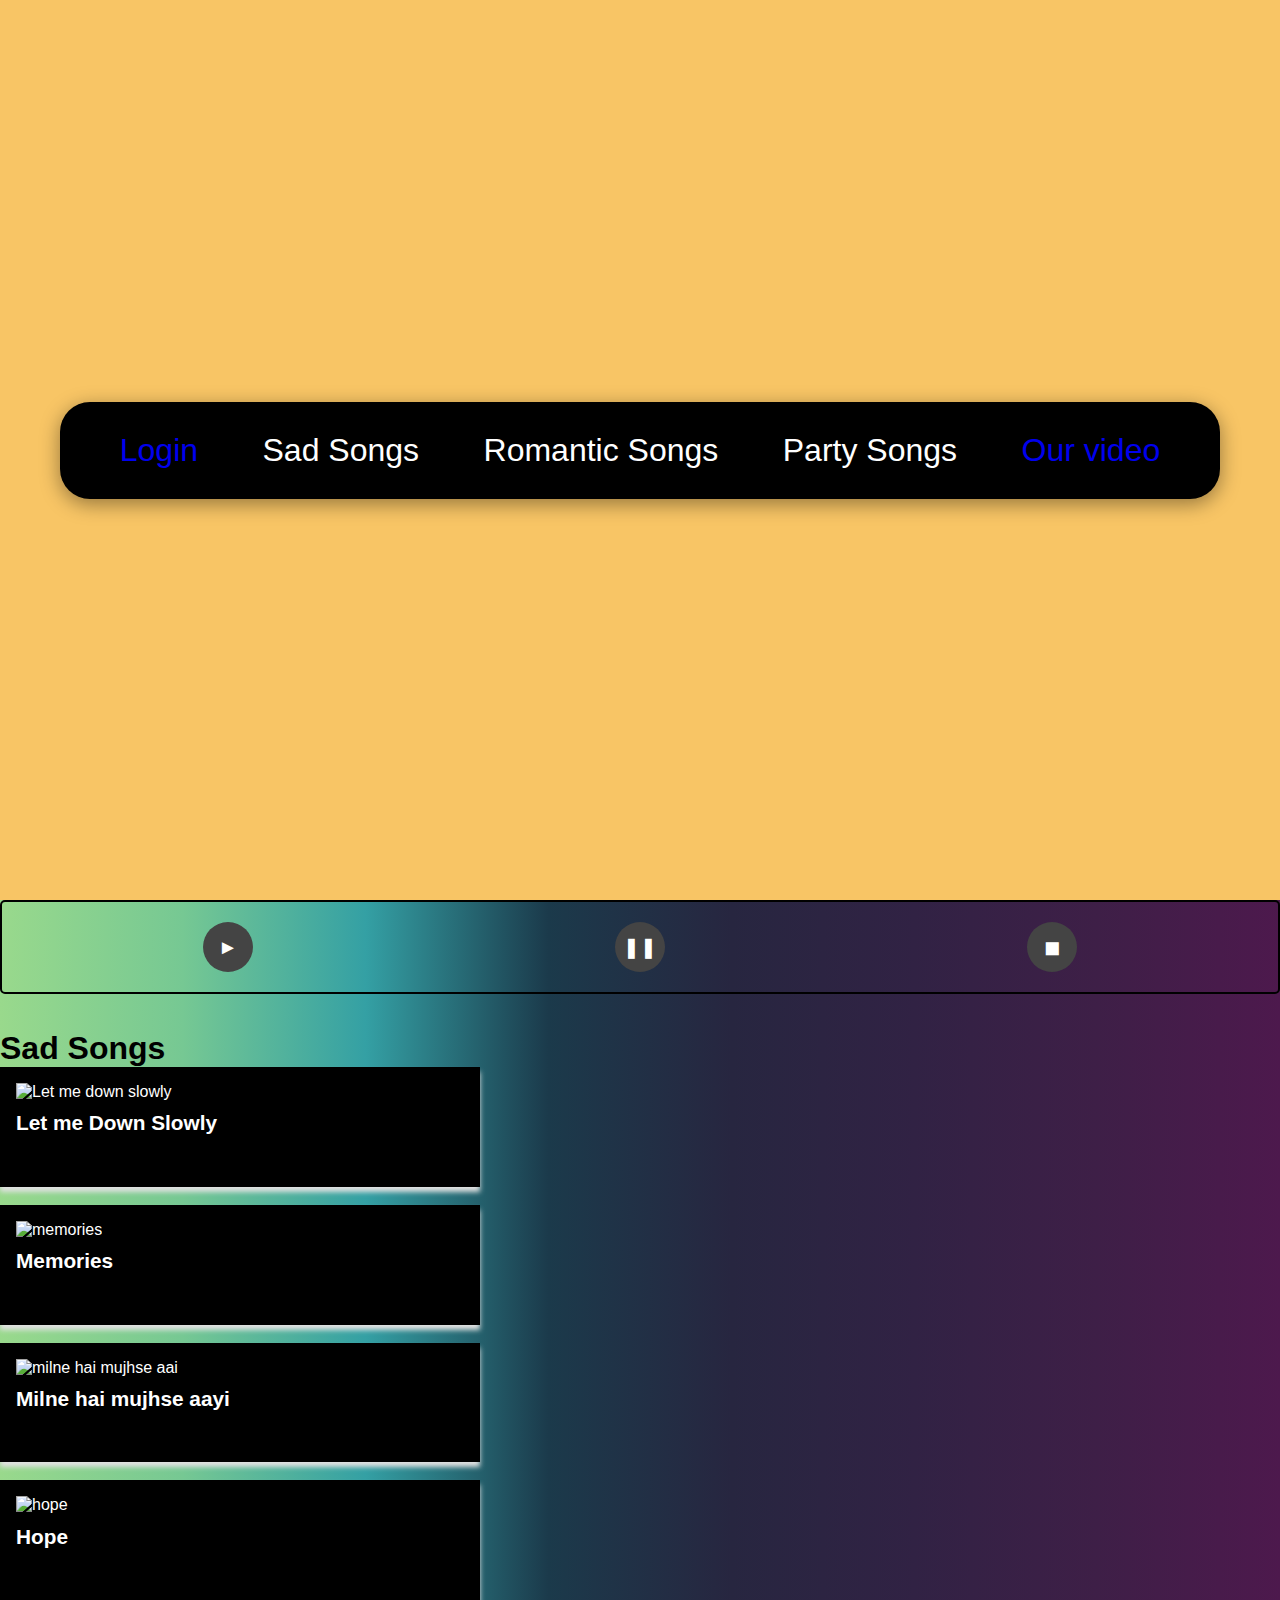
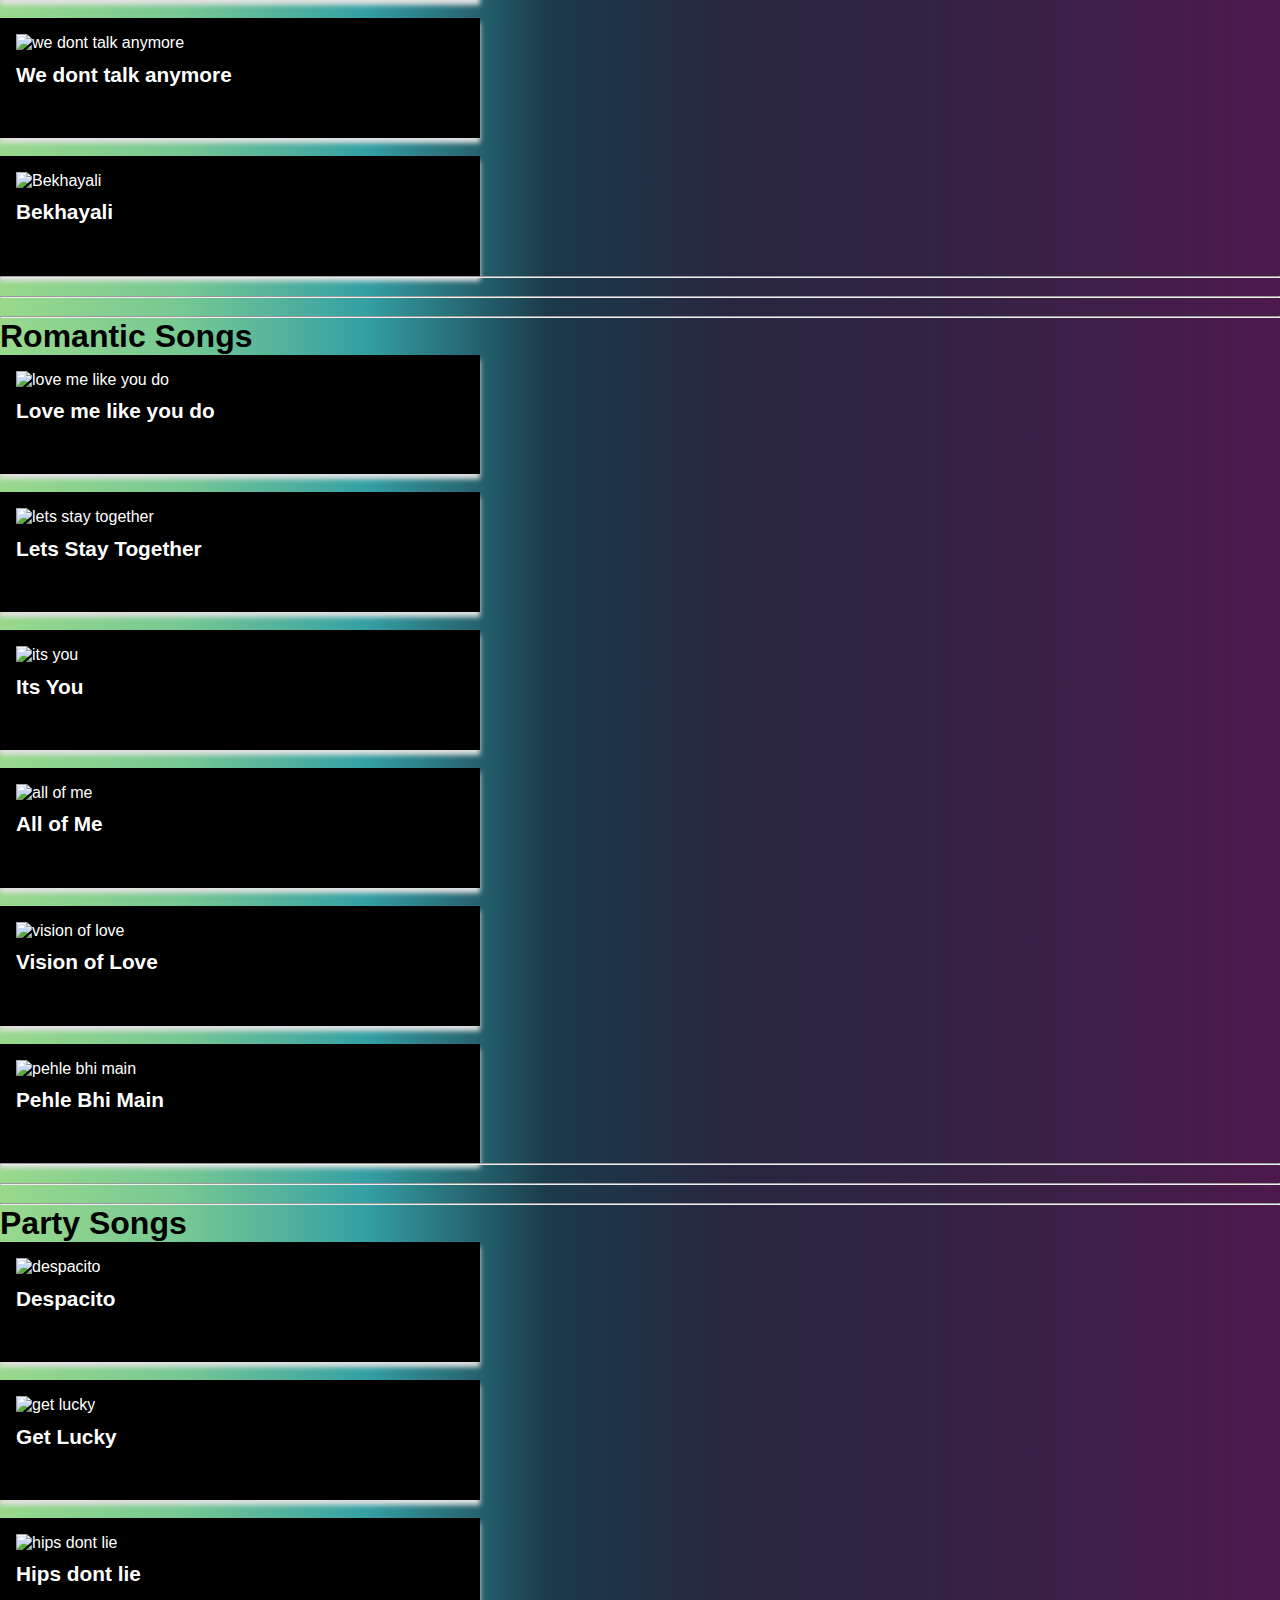
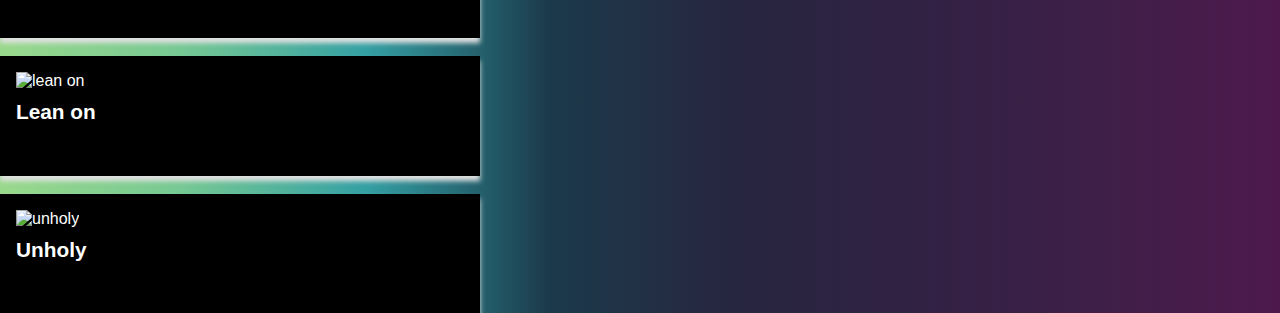
==== index.html @ e3802fb0 "Add files via upload" ====
<!DOCTYPE html>
<html lang="en">
<head>
    <meta charset="UTF-8">
    <meta name="viewport" content="width=device-width, initial-scale=1.0">
    <title>SoothEscape</title>
    <link rel="stylesheet" href="mainpage_style.css">
</head>
<body>
    
      
    <div class="poster">
        
    </div>
    <div class="navbar1">
        <nav>
            <ul>
                <a href="login.html"><li>Login</li></a>
                <li onclick="fuct2">Sad Songs</li>
                <li onclick="fuct3">Romantic Songs</li>
                <li onclick="fuct4">Party Songs</li>
                <a href="Soothescape.mp4"><li>Our video</li></a>
            </ul>
        </nav>
    </div>

    <div class="music-player">
        <button id="play">&#9658;</button>
        <button id="pause">&#10074;&#10074;</button>
        <button id="stop">&#9724;</button>
    </div><br><br> 
    <h1 style="color: #000;">Sad Songs</h1>
    <div class="product-card1">
        <img src="Images/let me down slowly.jpeg" alt="Let me down slowly" class="image_card">
        <h4>Let me Down Slowly</h4>
        <div>
            
            <button>Play</button>
        </div>
    </div><br>
    
    <div class="product-card1">
        <img src="Images/memories.jpg" alt="memories" class="image_card">
        <h4>Memories</h4>
        <div>
            
            <button>Play</button>
        </div>
    </div><br>
    <div class="product-card1">
        <img src="Images/milne hai mujjhse aayi.jpg" alt="milne hai mujhse aai" class="image_card">
        <h4>Milne hai mujhse aayi</h4>
        <div>
        
            <button>Play</button>
        </div>
    </div><br>
    <div class="product-card1">
        <img src="Images/hope.jpg" alt="hope" class="image_card">
        <h4>Hope</h4>
        <div>
            
            <button>Play</button>
        </div>
    </div><br>
    <div class="product-card1">
        <img src="Images/we dont talk anymore.jpg" alt="we dont talk anymore" class="image_card">
        <h4>We dont talk anymore</h4>
        <div>
            
            <button>Play</button>
        </div>
    </div><br>
    <div class="product-card1">
        <img src="Images/Bekhayali.jpg" alt="Bekhayali" class="image_card">
        <h4>Bekhayali</h4>
        <div>

            <button>Play</button>
        </div>
    </div><hr><br><hr><br><hr>

    <h1 style="color: #000;">Romantic Songs</h1>
    <div class="product-card1">
        <img src="./Images/love me like you do.jpg" alt="love me like you do" class="image_card">
        <h4>Love me like you do</h4>
        <div>

            <button>Play</button>
        </div></div><br>
        <div class="product-card1">
            <img src="./Images/lets stay together.jpg" alt="lets stay together" class="image_card">
            <h4>Lets Stay Together</h4>
            <div>
            
                <button>Play</button>
            </div>
        </div><br>
        <div class="product-card1">
            <img src="./Images/its oyu.jpg" alt="its you" class="image_card">
            <h4>Its You</h4>
            <div>
            
                <button>Play</button>
            </div>
        </div><br>
        <div class="product-card1">
            <img src="./Images/all of me.jpg" alt="all of me" class="image_card">
            <h4>All of Me</h4>
            <div>
            
                <button>Play</button>
            </div>
        </div><br>
        <div class="product-card1">
            <img src="./Images/vision of love.jpg" alt="vision of love" class="image_card">
            <h4>Vision of Love</h4>
            <div>
            
                <button>Play</button>
            </div>
        </div><br>
        <div class="product-card1">
            <img src="./Images/Pehle bhi main.jpg" alt="pehle bhi main" class="image_card">
            <h4>Pehle Bhi Main</h4>
            <div>
            
                <button>Play</button>
            </div></div><hr><br><hr><br><hr>

            <h1 style="color: #000;">Party Songs</h1>
            <div class="product-card1">
                <img src="./Images/despacito.jpg" alt="despacito" class="image_card">
                <h4>Despacito</h4>
                <div>
        
                    <button>Play</button>
                </div></div><br>
                <div class="product-card1">
                    <img src="./Images/get lucky.png" alt="get lucky" class="image_card">
                    <h4>Get Lucky</h4>
                    <div>
                    
                        <button>Play</button>
                    </div>
                </div><br>
                <div class="product-card1">
                    <img src="./Images/hips dont lie.jpg" alt="hips dont lie" class="image_card">
                    <h4>Hips dont lie</h4>
                    <div>
                    
                        <button>Play</button>
                    </div>
                </div><br>
                <div class="product-card1">
                    <img src="./Images/lean on.jpg" alt="lean on" class="image_card">
                    <h4>Lean on</h4>
                    <div>
            
                        <button>Play</button>
                    </div></div><br>
                    
                    <div class="product-card1">
                        <img src="Images/unholy.jpg" alt="unholy" class="image_card">
                        <h4>Unholy</h4>
                        <div>
                        
                            <button>Play</button>
                        </div>
                    </div>
        
    <script>
        function fuct5(){
            
        }
        const play = document.getElementById('play');
        const pause = document.getElementById('pause');
        const stop = document.getElementById('stop');
        let audio = new Audio('path/to/your/audiofile.mp3');


        play.addEventListener('click', () => {
            audio.play();
        });

        pause.addEventListener('click', () => {
            audio.pause();
        });

        stop.addEventListener('click', () => {
            audio.pause();
            audio.currentTime = 0;
        });
    </script>
</body>
</html>
---- mainpage_style.css ----
body {
    font-family: Arial, sans-serif;
    background: linear-gradient(to left,#4d194d,#3e1f47,#312244,#272640,#1b3a4b,#34a0a4,#76c893,#99d98c);
    color: #fff;
    margin: 0;
    
}
* {
    margin: 0;
    padding: 0;
    box-sizing: border-box;
    font-family: 'Poppins', sans-serif;
}

.navbar1 {
    width: 100%;
    height: 100vh;
    background: rgb(248, 197, 101);
    display: flex;
    align-items: center;
    justify-content: center;
}

nav {
    background: black;
    border-radius: 30px;
    padding: 30px;
    box-shadow: 0 5px 20px rgba(0, 0, 0, 0.4);
}

nav ul li {
    display: inline-block;
    list-style: none;
    font-size: 2rem;
    padding: 0 10px;
    margin: 0 20px;
    cursor: pointer;
    position: relative;
}

nav ul li:after {
    content: '';
    width: 0;
    height: 3px;
    background: rgb(245, 120, 4);
    position: absolute;
    left: 0;
    bottom: -10px;
    transition: 0.5s;
    color: black;
}

nav ul li:hover::after {
    width: 100%;
}
  .content {
    position: fixed;
    bottom: 0;
    background: rgba(0, 0, 0, 0.5);
    color: #f1f1f1;
    width: 100%;
    padding: 20px;
  }
.video{
    width:1000px;
    height:1000px;
} */
.navbar {
    display: flex;
    justify-content: space-between;
    align-items: center;
    background: linear-gradient(to left,#4d194d,#3e1f47,#312244,#272640,#1b3a4b,#34a0a4,#76c893,#99d98c);
    padding: 10px;
}
.navbar a {
    color: black;
    text-shadow: 10px yellow;
    text-decoration: none;
    margin-right: 10px;
}
.navbar a:hover {
    color: #ccc;
    text-shadow: yellow, salmon;
}
.music-player {
    display: flex;
    justify-content: space-around;
    align-items: center;
    border: 2px solid black;
    background-image: url("123..jpg");
    background-size: cover;
    padding: 20px;
    border-radius: 5px;
}
.music-player button {
    background-color: #444;
    border: none;
    border-radius: 50%;
    width: 50px;
    height: 50px;
    color: #fff;
    font-size: 20px;
    cursor: pointer;
}
.music-player button:hover {
    background-color: #555;
}
/* :root{
    margin-top: 100px;
    margin-left: 250px;
    background-color: rgb(252, 245, 237);
  } */
  .product-card1 {
    max-width: 30em;
    background-color: black;
    padding: 1em;
    box-shadow: 0 5px 5px #e1e1e1;
    font-family: Arial, Helvetica, sans-serif;
    transition: 1.0s ease-in-out;
  }
  .image_card1 {
    border-color: 10px solid #99d98c;
    border-radius: 20px;
  }
  .product-card1 img {
    max-width: 100%;
  }
  .product-card1 h4 {
    color: white;
    font-size: 1.3em;
    margin: 0.5em 0;
    font-weight: bold;
  }
  .product-card1 div {
    font-size: 1.2em;
    display: flex;
    justify-content: space-between;
    align-items: center;
  }
  .product-card1 button {
    background-color: #000;
    color: black;
    border: none;
    border-radius: 25px;
    width: 50px;
    height: 25px;
    font-size: 0.8em;
    display: flex;
    justify-content: center;
    align-items: center;
    transition: 1s ease-in-out;
  }
  .product-card1:hover {
    background-color: lightslategray;
    border-radius: 15px;
    color: #fff;
  }
  .product-card1:hover button {
    color: #000;
    background-color: #fff;
  }
  @media screen and (max-width: 576px) {
    .product-card1 {
      font-size: 0.9em;
    }
  }
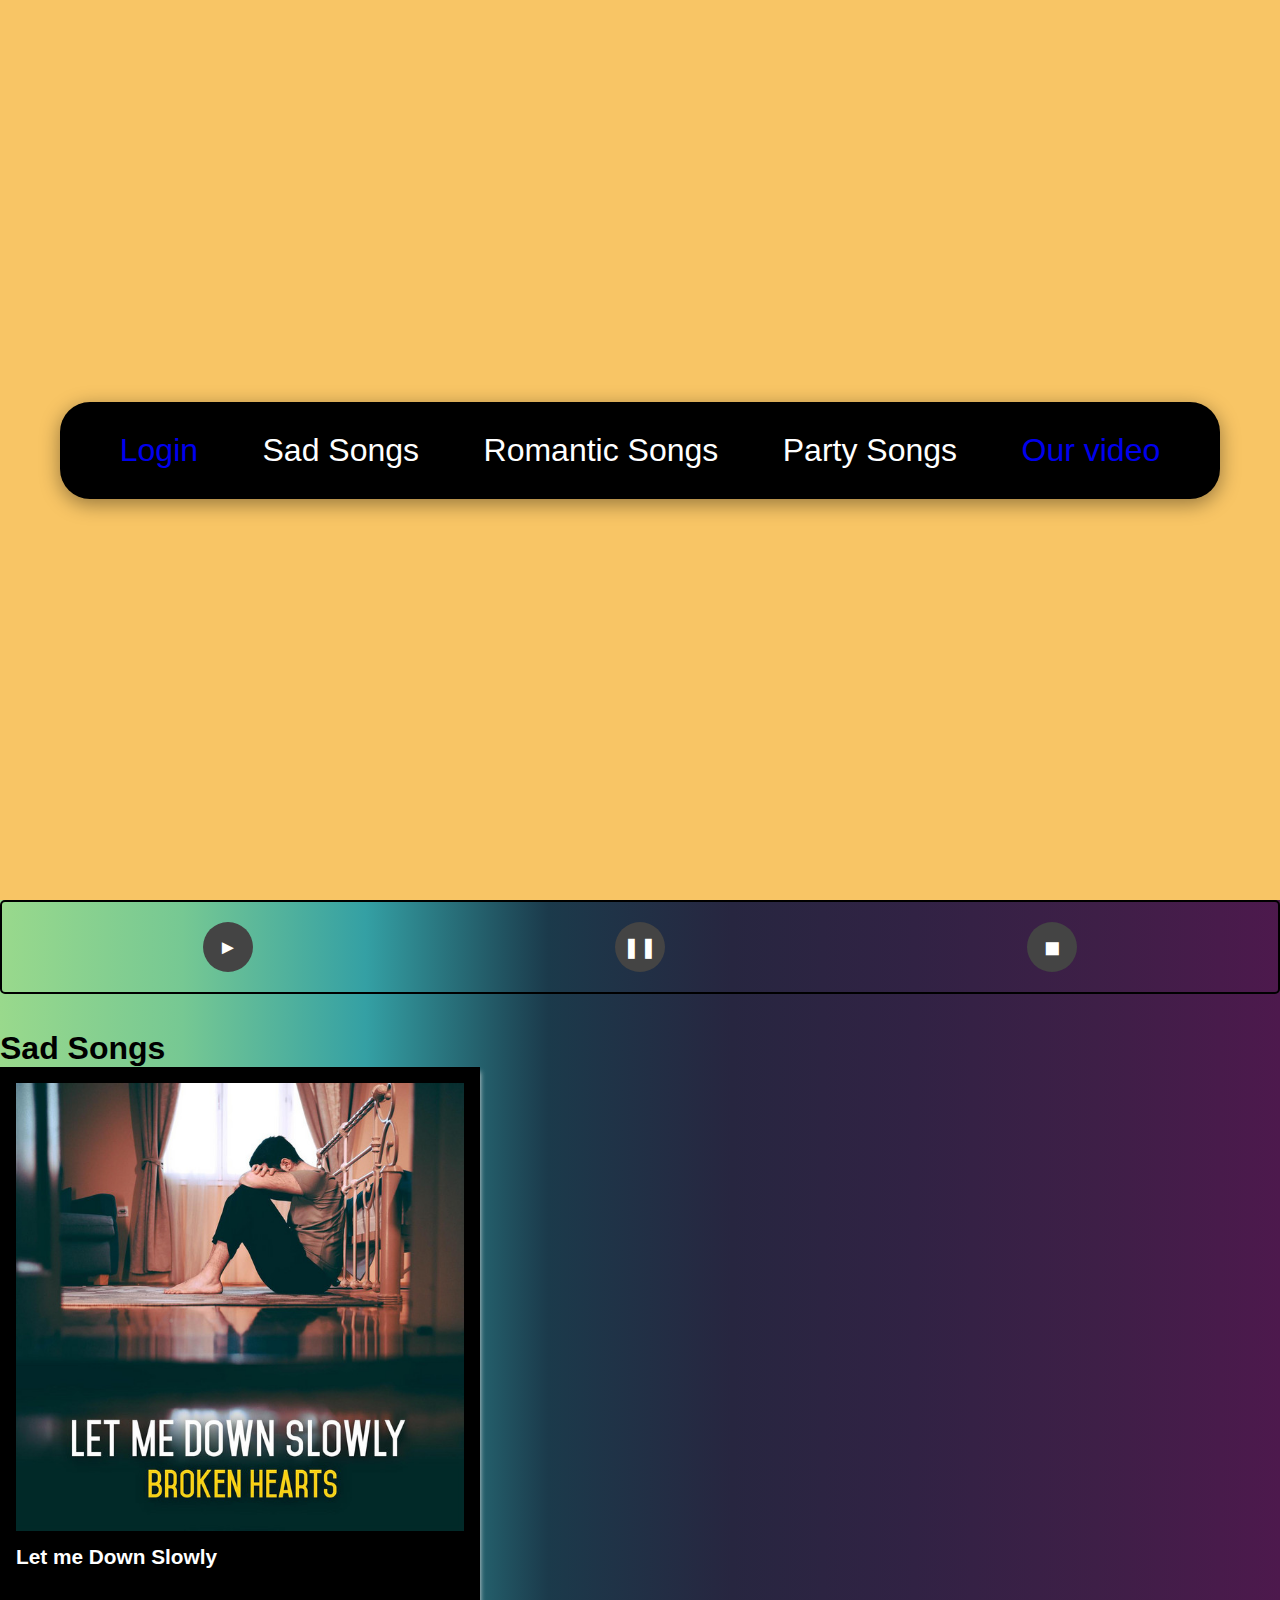
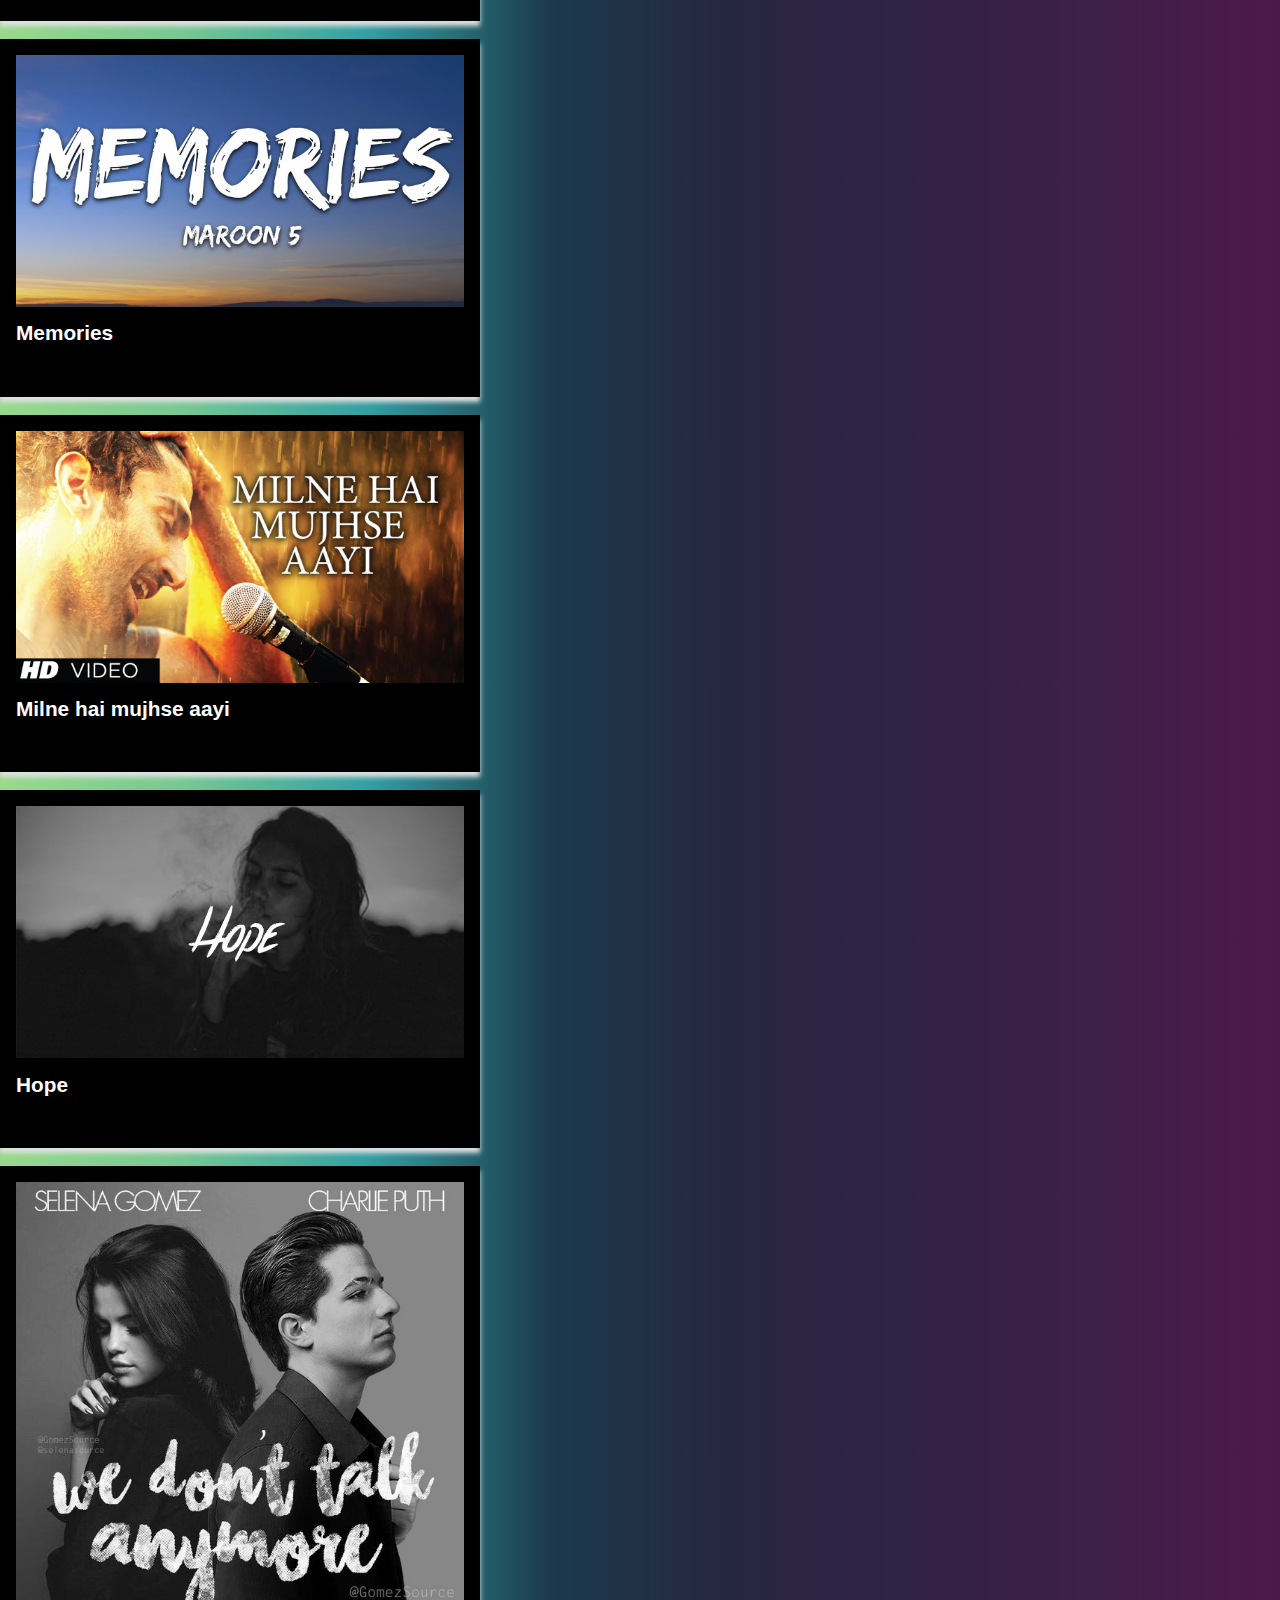
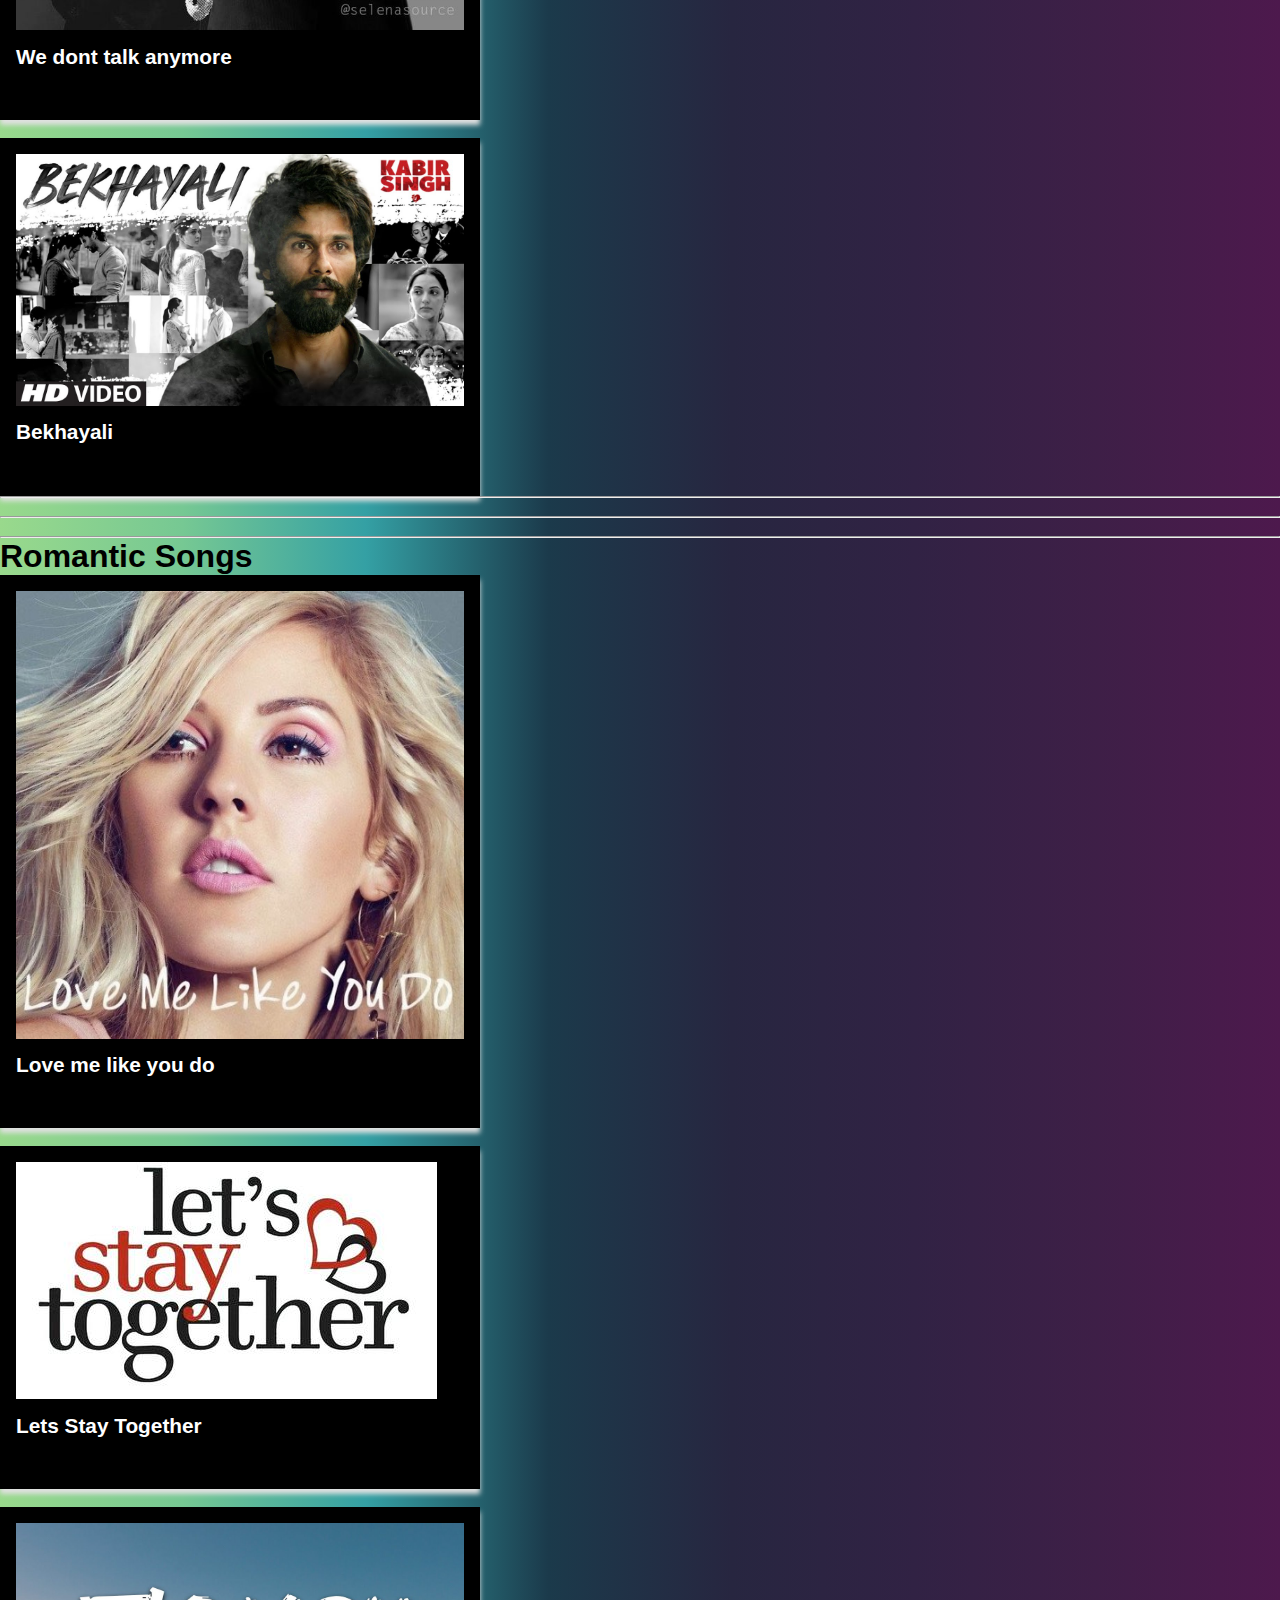
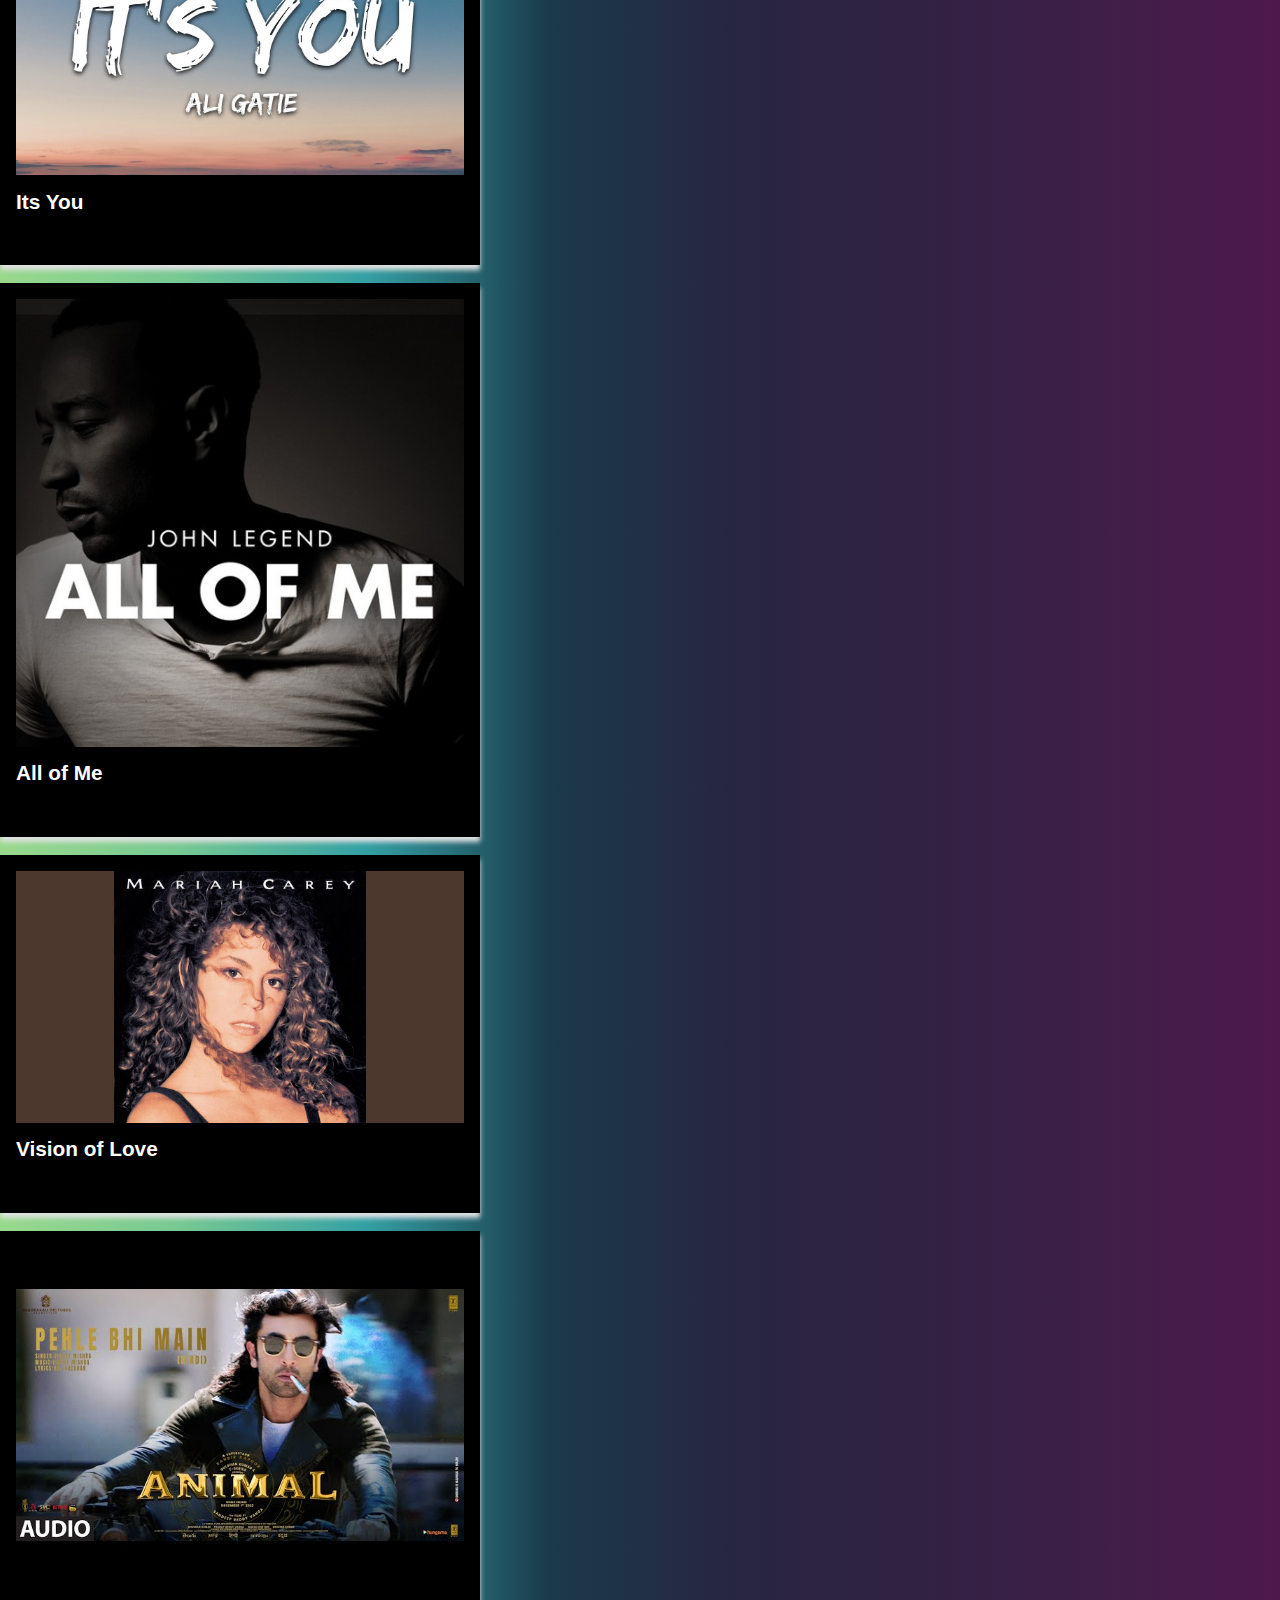
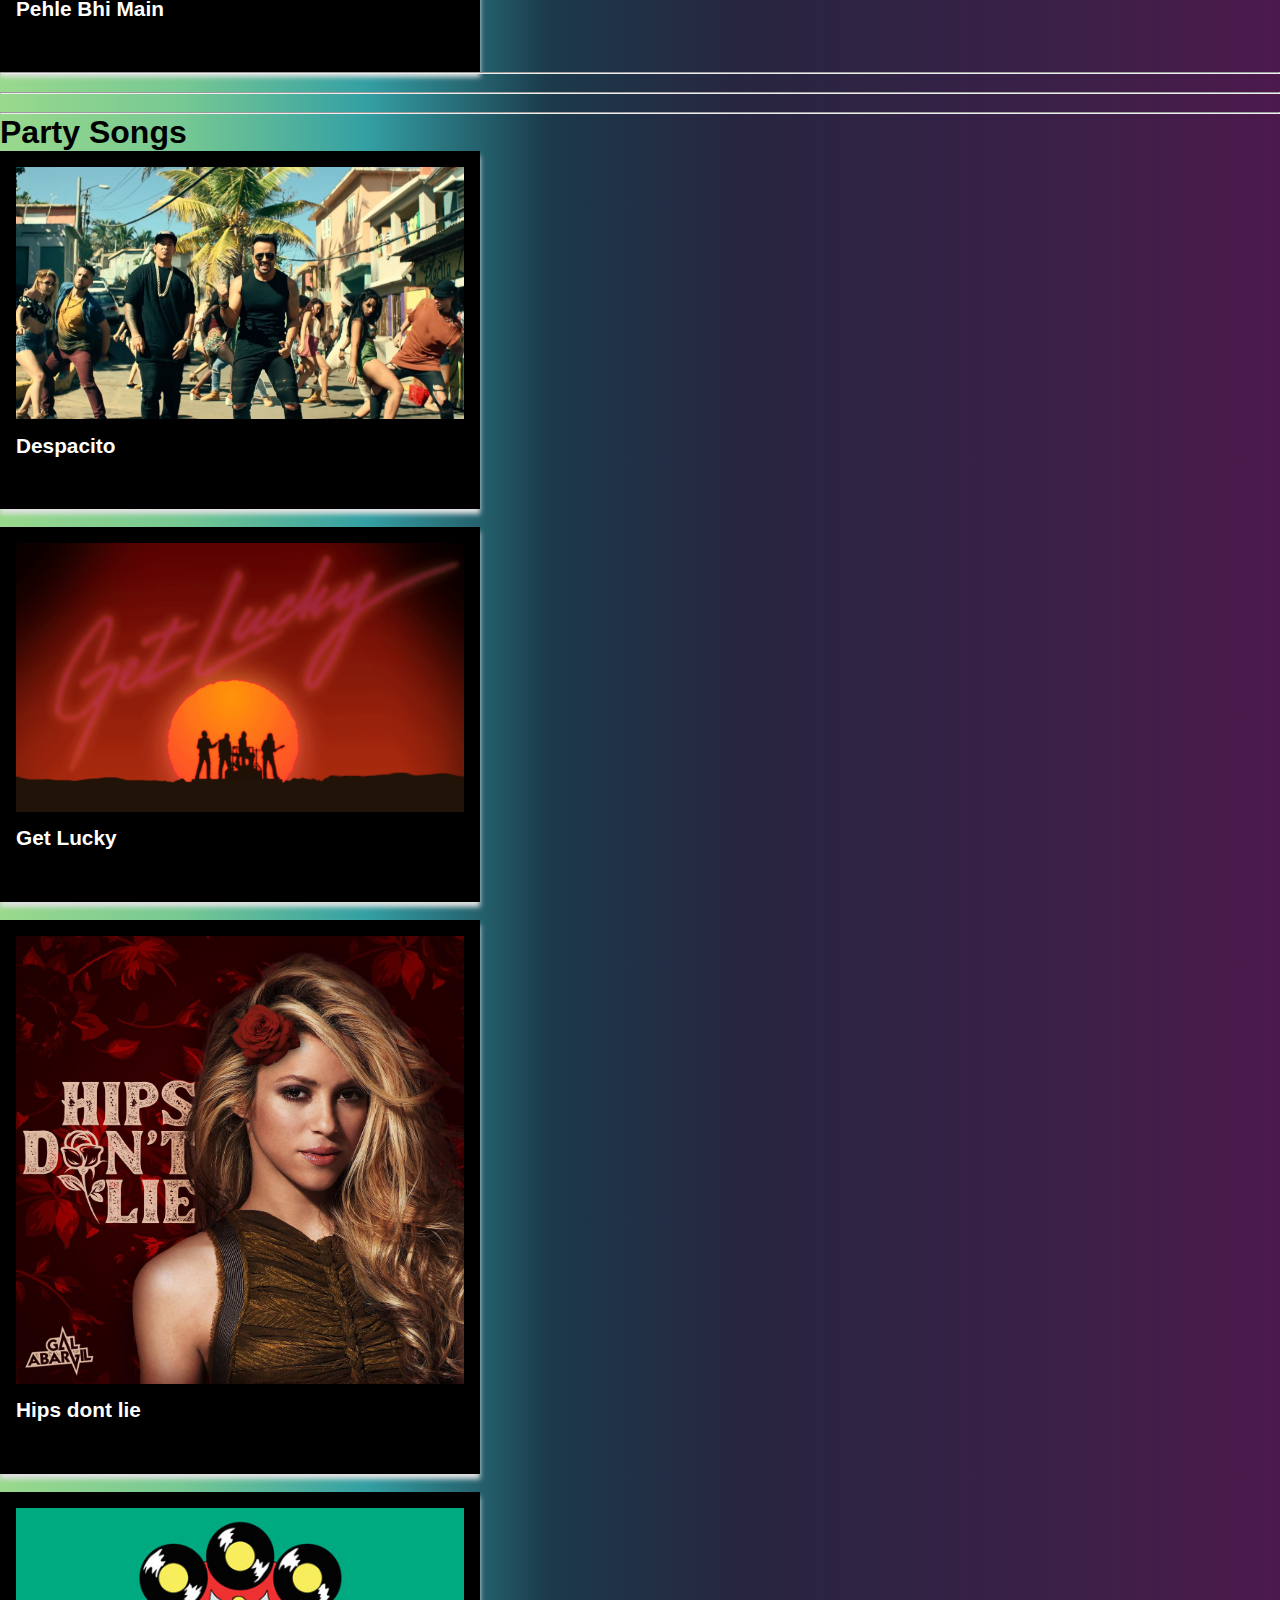
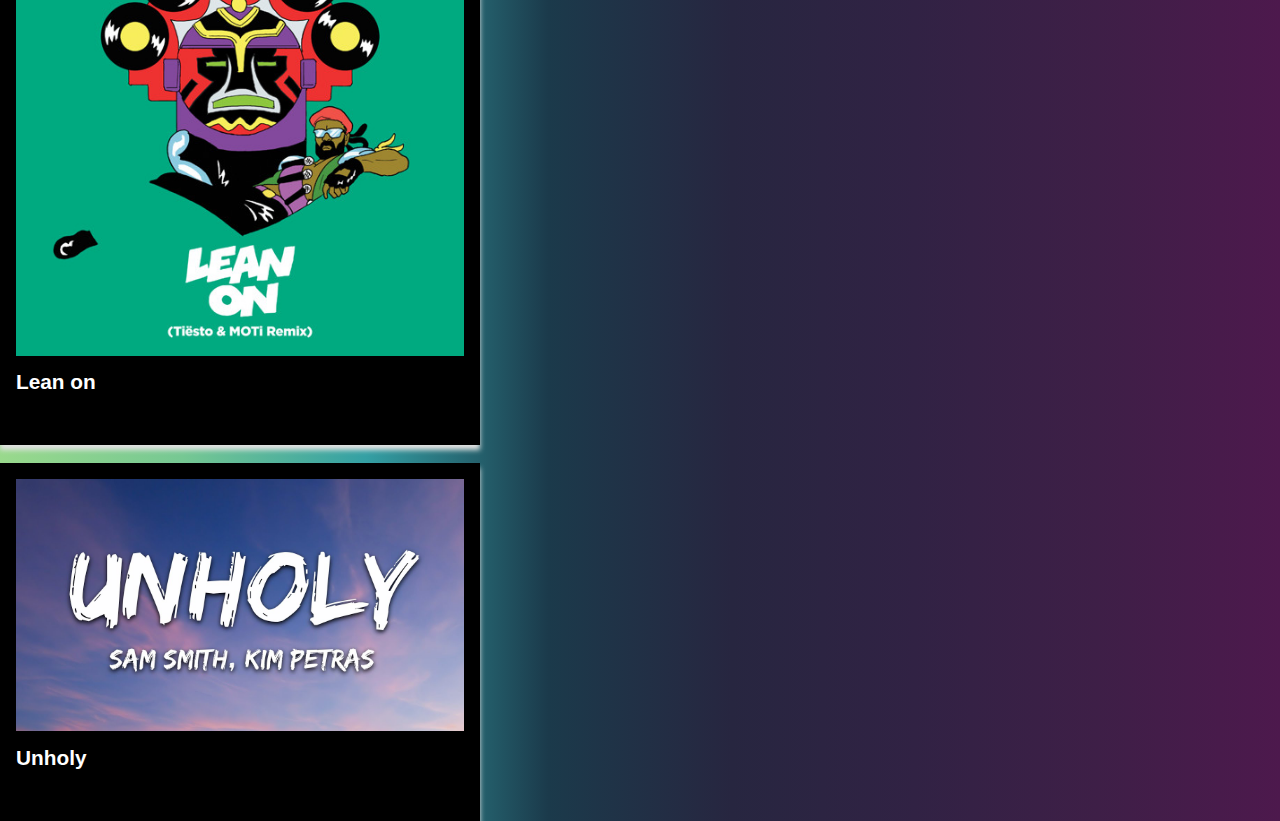
==== commit 3d83abc0: "index.html" ====
--- a/index.html
+++ b/index.html
@@ -31,7 +31,7 @@
     </div><br><br> 
     <h1 style="color: #000;">Sad Songs</h1>
     <div class="product-card1">
-        <img src="Images/let me down slowly.jpeg" alt="Let me down slowly" class="image_card">
+        <img src="let me down slowly.jpeg" alt="Let me down slowly" class="image_card">
         <h4>Let me Down Slowly</h4>
         <div>
             
@@ -40,7 +40,7 @@
     </div><br>
     
     <div class="product-card1">
-        <img src="Images/memories.jpg" alt="memories" class="image_card">
+        <img src="memories.jpg" alt="memories" class="image_card">
         <h4>Memories</h4>
         <div>
             
@@ -48,7 +48,7 @@
         </div>
     </div><br>
     <div class="product-card1">
-        <img src="Images/milne hai mujjhse aayi.jpg" alt="milne hai mujhse aai" class="image_card">
+        <img src="milne hai mujjhse aayi.jpg" alt="milne hai mujhse aai" class="image_card">
         <h4>Milne hai mujhse aayi</h4>
         <div>
         
@@ -56,7 +56,7 @@
         </div>
     </div><br>
     <div class="product-card1">
-        <img src="Images/hope.jpg" alt="hope" class="image_card">
+        <img src="hope.jpg" alt="hope" class="image_card">
         <h4>Hope</h4>
         <div>
             
@@ -64,7 +64,7 @@
         </div>
     </div><br>
     <div class="product-card1">
-        <img src="Images/we dont talk anymore.jpg" alt="we dont talk anymore" class="image_card">
+        <img src="we dont talk anymore.jpg" alt="we dont talk anymore" class="image_card">
         <h4>We dont talk anymore</h4>
         <div>
             
@@ -72,7 +72,7 @@
         </div>
     </div><br>
     <div class="product-card1">
-        <img src="Images/Bekhayali.jpg" alt="Bekhayali" class="image_card">
+        <img src="Bekhayali.jpg" alt="Bekhayali" class="image_card">
         <h4>Bekhayali</h4>
         <div>
 
@@ -82,14 +82,14 @@
 
     <h1 style="color: #000;">Romantic Songs</h1>
     <div class="product-card1">
-        <img src="./Images/love me like you do.jpg" alt="love me like you do" class="image_card">
+        <img src="love me like you do.jpg" alt="love me like you do" class="image_card">
         <h4>Love me like you do</h4>
         <div>
 
             <button>Play</button>
         </div></div><br>
         <div class="product-card1">
-            <img src="./Images/lets stay together.jpg" alt="lets stay together" class="image_card">
+            <img src="lets stay together.jpg" alt="lets stay together" class="image_card">
             <h4>Lets Stay Together</h4>
             <div>
             
@@ -97,7 +97,7 @@
             </div>
         </div><br>
         <div class="product-card1">
-            <img src="./Images/its oyu.jpg" alt="its you" class="image_card">
+            <img src="its oyu.jpg" alt="its you" class="image_card">
             <h4>Its You</h4>
             <div>
             
@@ -105,7 +105,7 @@
             </div>
         </div><br>
         <div class="product-card1">
-            <img src="./Images/all of me.jpg" alt="all of me" class="image_card">
+            <img src="all of me.jpg" alt="all of me" class="image_card">
             <h4>All of Me</h4>
             <div>
             
@@ -113,7 +113,7 @@
             </div>
         </div><br>
         <div class="product-card1">
-            <img src="./Images/vision of love.jpg" alt="vision of love" class="image_card">
+            <img src="vision of love.jpg" alt="vision of love" class="image_card">
             <h4>Vision of Love</h4>
             <div>
             
@@ -121,7 +121,7 @@
             </div>
         </div><br>
         <div class="product-card1">
-            <img src="./Images/Pehle bhi main.jpg" alt="pehle bhi main" class="image_card">
+            <img src="Pehle bhi main.jpg" alt="pehle bhi main" class="image_card">
             <h4>Pehle Bhi Main</h4>
             <div>
             
@@ -130,14 +130,14 @@
 
             <h1 style="color: #000;">Party Songs</h1>
             <div class="product-card1">
-                <img src="./Images/despacito.jpg" alt="despacito" class="image_card">
+                <img src="despacito.jpg" alt="despacito" class="image_card">
                 <h4>Despacito</h4>
                 <div>
         
                     <button>Play</button>
                 </div></div><br>
                 <div class="product-card1">
-                    <img src="./Images/get lucky.png" alt="get lucky" class="image_card">
+                    <img src="get lucky.png" alt="get lucky" class="image_card">
                     <h4>Get Lucky</h4>
                     <div>
                     
@@ -145,7 +145,7 @@
                     </div>
                 </div><br>
                 <div class="product-card1">
-                    <img src="./Images/hips dont lie.jpg" alt="hips dont lie" class="image_card">
+                    <img src="hips dont lie.jpg" alt="hips dont lie" class="image_card">
                     <h4>Hips dont lie</h4>
                     <div>
                     
@@ -153,7 +153,7 @@
                     </div>
                 </div><br>
                 <div class="product-card1">
-                    <img src="./Images/lean on.jpg" alt="lean on" class="image_card">
+                    <img src="lean on.jpg" alt="lean on" class="image_card">
                     <h4>Lean on</h4>
                     <div>
             
@@ -161,7 +161,7 @@
                     </div></div><br>
                     
                     <div class="product-card1">
-                        <img src="Images/unholy.jpg" alt="unholy" class="image_card">
+                        <img src="unholy.jpg" alt="unholy" class="image_card">
                         <h4>Unholy</h4>
                         <div>
                         
@@ -193,4 +193,4 @@
         });
     </script>
 </body>
-</html>+</html>
